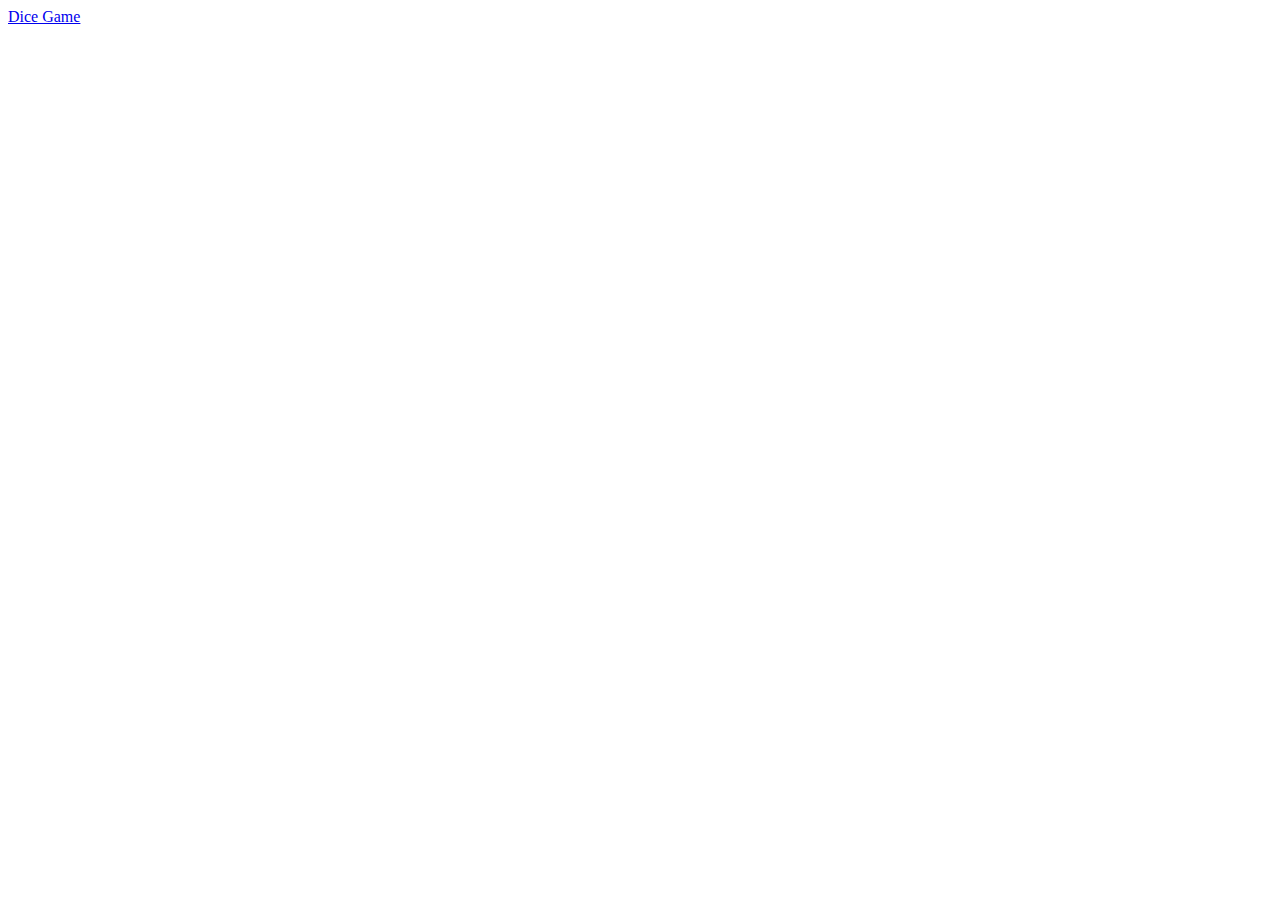
==== index.html @ 545d045b "attach the link in main page" ====
<!DOCTYPE html>
<html lang="en">
<head>
    <meta charset="UTF-8">
    <meta http-equiv="X-UA-Compatible" content="IE=edge">
    <meta name="viewport" content="width=`, initial-scale=1.0">
    <title>Main Page</title>
</head>
<body>
    <a href="./Dice Game/dice.html">Dice Game</a>
</body>
</html>
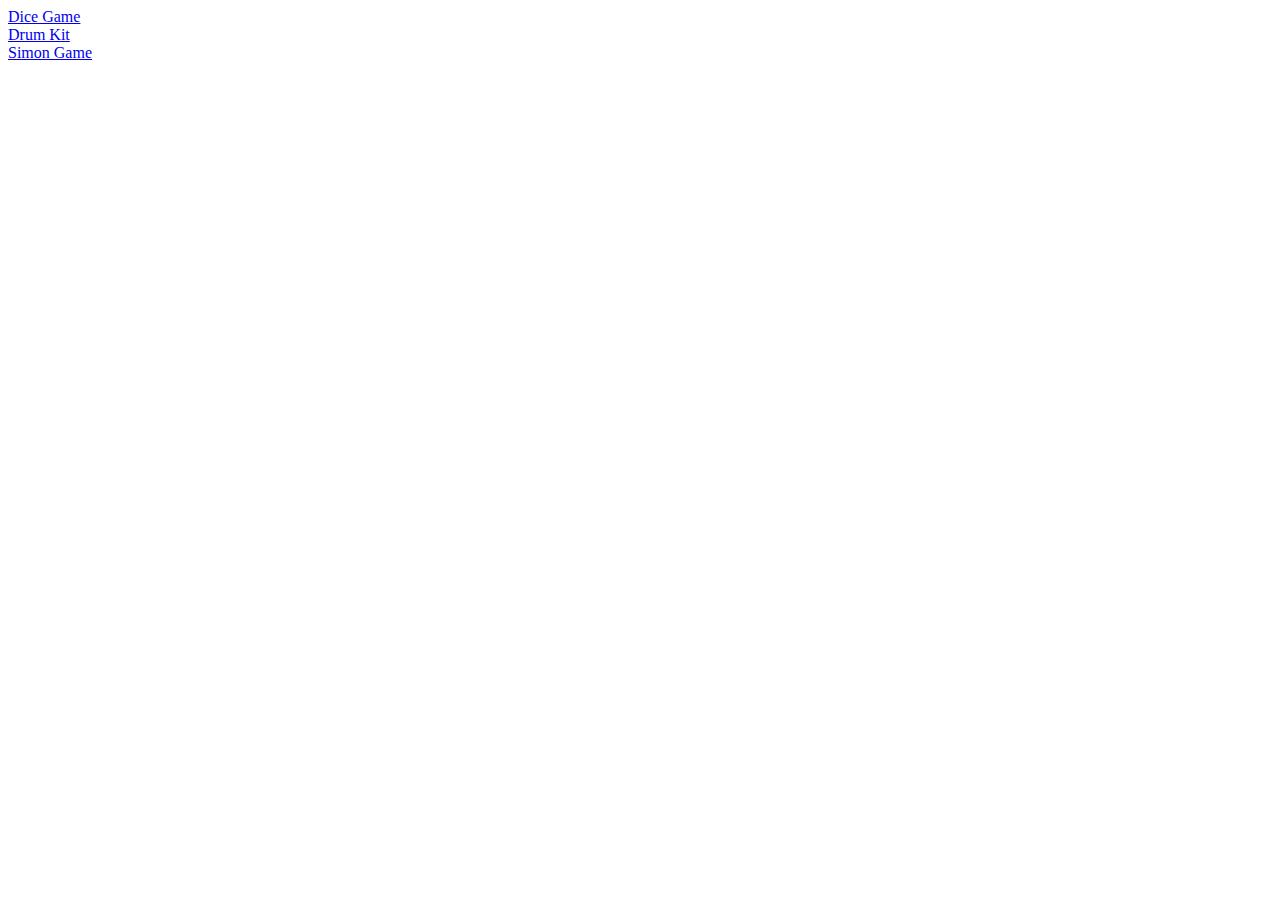
==== commit 03cbee6e: "added simon game link in main page" ====
--- a/index.html
+++ b/index.html
@@ -8,5 +8,9 @@
 </head>
 <body>
     <a href="./Dice Game/dice.html">Dice Game</a>
+    <br>
+    <a href="./Drum Kit/index.html">Drum Kit</a>
+    <br>
+    <a href="./Simon Game/index.html">Simon Game</a>
 </body>
 </html>